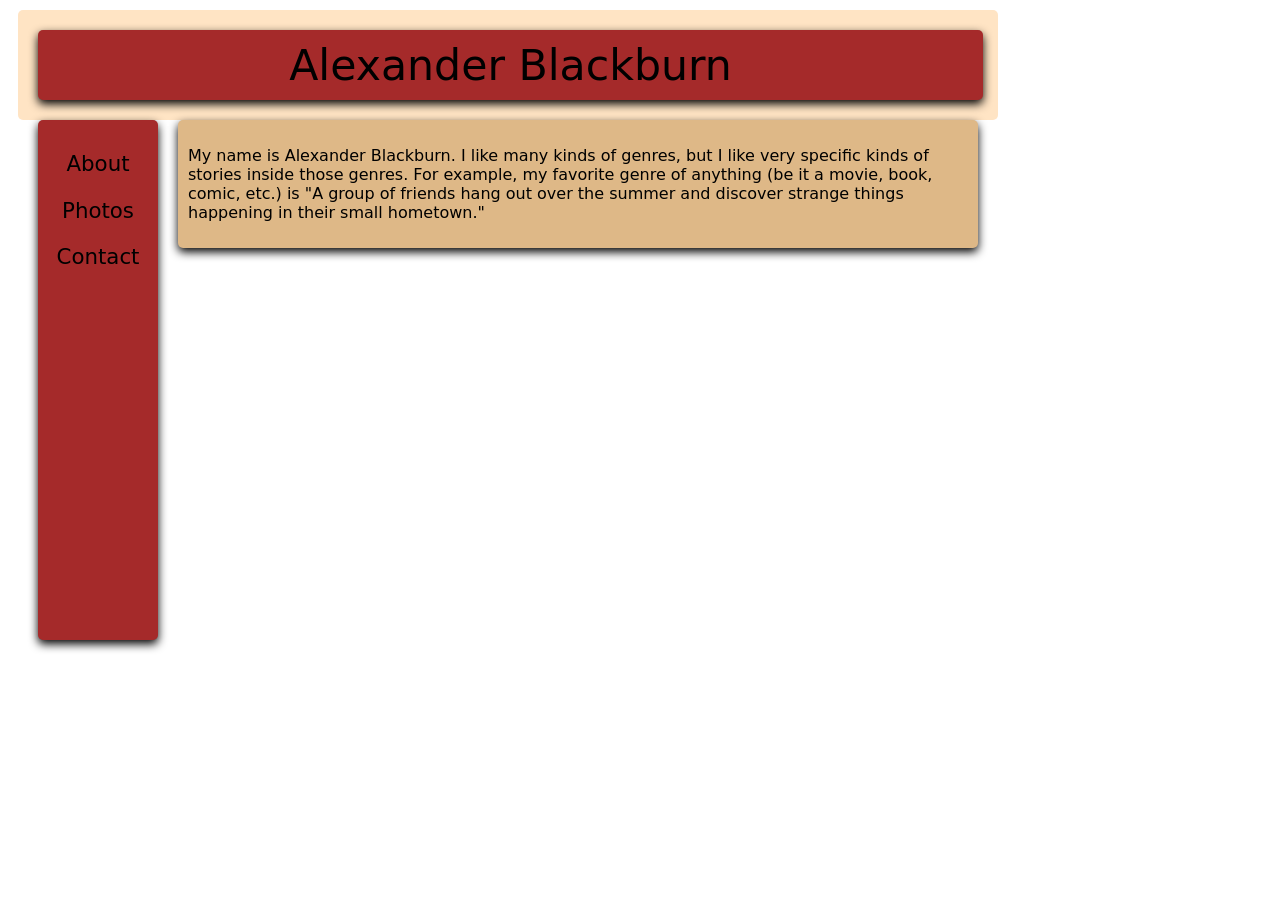
==== Amalgam/index.html @ 53535dd4 "new stuff" ====
<!doctype html>
<html>
<head>
<meta charset="utf-8">
<title>tpircSavaJ</title>
<link href="mainstyle.css" rel="stylesheet" type="text/css">
<script src= "beetroot.js"></script>
</head>

<body>
<div id="container">
	<header>Alexander Blackburn</header>
	<nav>
			<p>About</p>
			<p>Photos</p>
			<p>Contact</p>
	</nav>
	
	<section>
		<p class="about">My name is Alexander Blackburn. I like many kinds of genres, but I like very specific kinds of stories inside those genres. For example, my favorite genre of anything (be it a movie, book, comic, etc.) is "A group of friends hang out over the summer and discover strange things happening in their small hometown."</p>
		<p class="photos"></p>
		<p class="contact"></p>
	</section>
</div>
</body>
</html>
---- Amalgam/mainstyle.css ----
@charset "utf-8";

#container{
	height:auto;
	width:960px;
	background-color:bisque;
	border-radius: 5px 5px 5px 5px;
	margin:10px;
	padding:10px;
}

header{
	height:auto;
	min-height:50px;
	width:925px;
	border-radius: 5px 5px 5px 5px;
	margin:10px;
	padding:10px;
	background-color:brown;
	text-align:center;
	font-family:Segoe, "Segoe UI", "DejaVu Sans", "Trebuchet MS", Verdana, "sans-serif";
	font-size:32pt;
	box-shadow: 0px 4px 10px black;
}

nav{
	height:auto;
	min-height:500px;
	width:100px;
	border-radius: 5px 5px 5px 5px;
	margin:10px;
	padding:10px;
	background-color:brown;
	text-align:center;
	box-shadow: 0px 4px 10px black;
	font-size:16pt;
	font-family:Segoe, "Segoe UI", "DejaVu Sans", "Trebuchet MS", Verdana, "sans-serif";
	float:left;
}

section{
	height:auto;
	width:780px;
	background-color:burlywood;
	box-shadow: 0px 4px 10px black;
	border-radius: 5px 5px 5px 5px;
	margin:10px;
	padding:10px;
	float:left;
	font-size: 1em;
	font-family:Segoe, "Segoe UI", "DejaVu Sans", "Trebuchet MS", Verdana, "sans-serif";
}
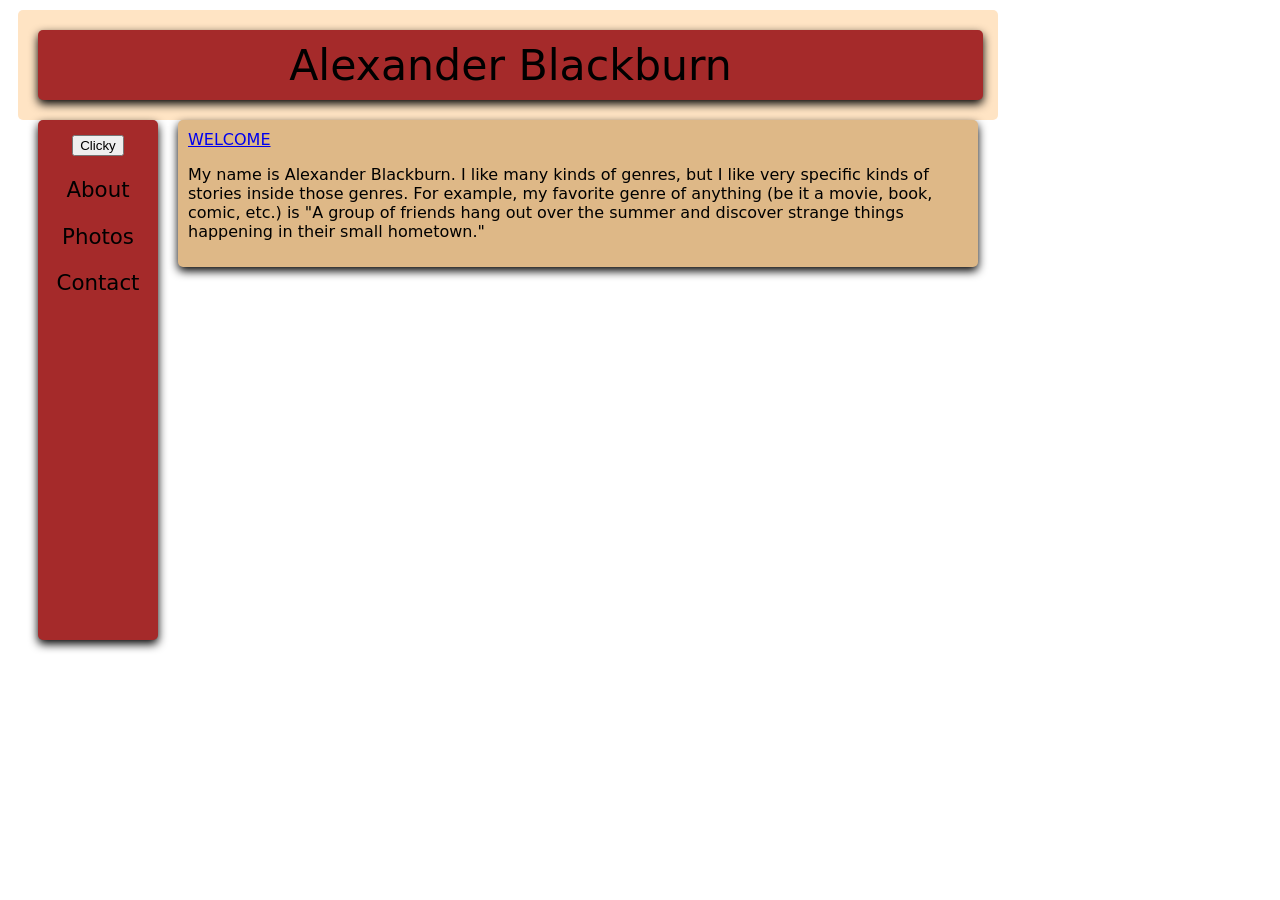
==== commit 942398e3: "new" ====
--- a/Amalgam/index.html
+++ b/Amalgam/index.html
@@ -7,16 +7,20 @@
 <script src= "beetroot.js"></script>
 </head>
 
-<body>
+<body onLoad="alert('GREETINGS')" onUnload="alert('You can check out any time you like, but you can never leave.')">
 <div id="container">
 	<header>Alexander Blackburn</header>
 	<nav>
+			<form>
+		<input type="button" value="Clicky" onClick="alert('clickity-doo-dah')"/>
+		</form>
 			<p>About</p>
 			<p>Photos</p>
 			<p>Contact</p>
 	</nav>
 	
 	<section>
+		<a href="https://www.starcadet.com/" onMouseOver="alert('Welcome to the Hotel California / Such a lovely place (such a lovely place) / Such a lovely face / Plenty of room at the Hotel California / Any time of year (any time of year) you can find it here')">WELCOME</a>
 		<p class="about">My name is Alexander Blackburn. I like many kinds of genres, but I like very specific kinds of stories inside those genres. For example, my favorite genre of anything (be it a movie, book, comic, etc.) is "A group of friends hang out over the summer and discover strange things happening in their small hometown."</p>
 		<p class="photos"></p>
 		<p class="contact"></p>
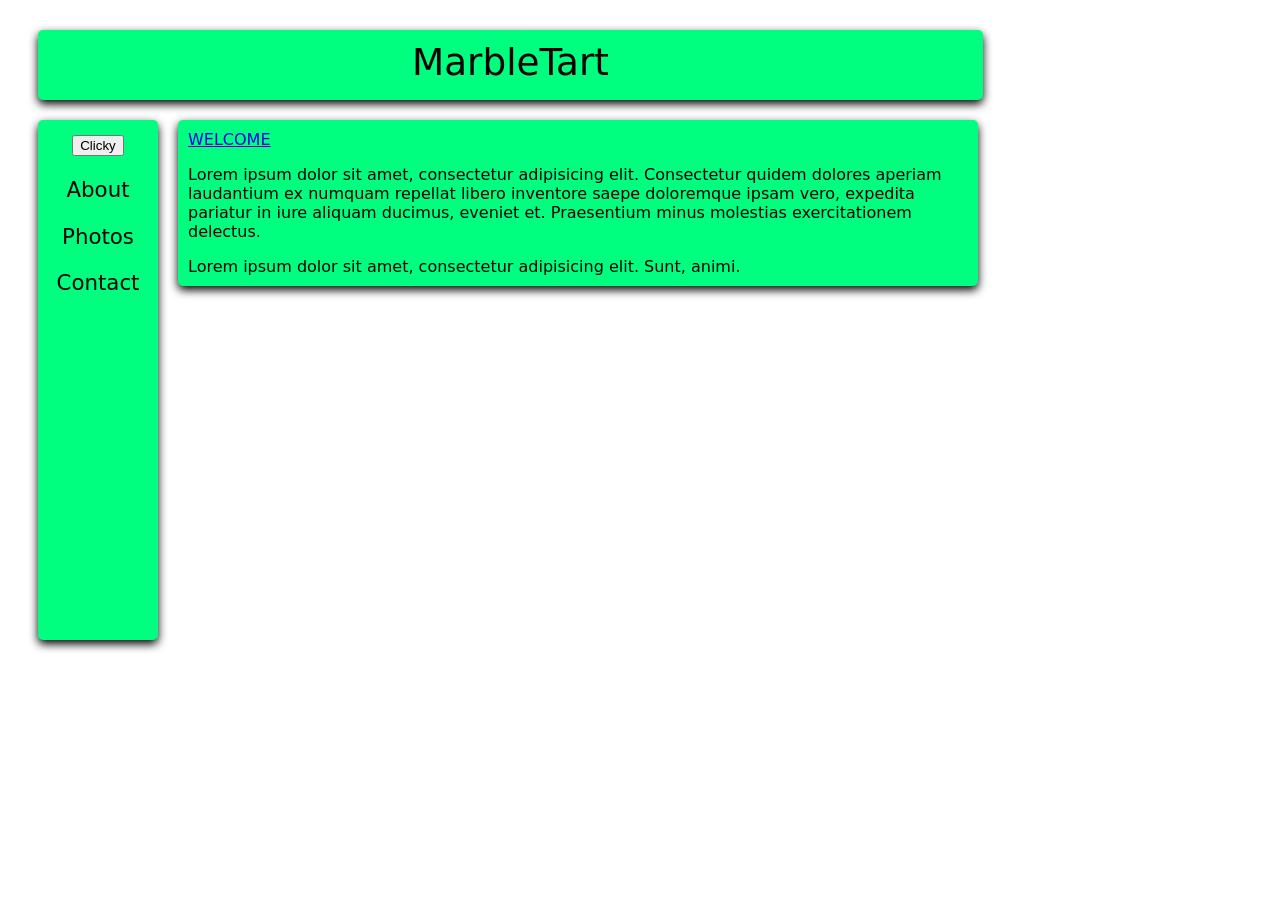
==== commit 68adf3d8: "update Rubric 5 - Events and a Cookie" ====
--- a/Amalgam/index.html
+++ b/Amalgam/index.html
@@ -2,14 +2,55 @@
 <html>
 <head>
 <meta charset="utf-8">
-<title>tpircSavaJ</title>
+<title>mainpage</title>
 <link href="mainstyle.css" rel="stylesheet" type="text/css">
 <script src= "beetroot.js"></script>
+
+<script>
+	
+	function setCookie(cname, cvalue, exdays) {
+    var d = new Date();
+    d.setTime(d.getTime() + (exdays * 24 * 60 * 60 * 1000));
+    var expires = "expires="+d.toUTCString();
+    document.cookie = cname + "=" + cvalue + ";" + expires + ";path=/";
+}
+
+function getCookie(cname) {
+    var name = cname + "=";
+    var ca = document.cookie.split(';');
+    for(var i = 0; i < ca.length; i++) {
+        var c = ca[i];
+        while (c.charAt(0) == ' ') {
+            c = c.substring(1);
+        }
+        if (c.indexOf(name) == 0) {
+            return c.substring(name.length, c.length);
+        }
+    }
+    return "";
+}
+
+function checkCookie() {
+    var user = getCookie("username");
+    if (user != "") {
+        alert("Welcome again " + user);
+    } else {
+        user = prompt("Please enter your name:", "");
+        if (user != "" && user != null) {
+            setCookie("username", user, 365);
+        }
+    }
+}
+	</script>
+	
+	
+	
 </head>
 
-<body onLoad="alert('GREETINGS')" onUnload="alert('You can check out any time you like, but you can never leave.')">
+<body onLoad="checkCookie()">
+
 <div id="container">
-	<header>Alexander Blackburn</header>
+	<header>MarbleTart</header>
 	<nav>
 			<form>
 		<input type="button" value="Clicky" onClick="alert('clickity-doo-dah')"/>
@@ -20,10 +61,11 @@
 	</nav>
 	
 	<section>
-		<a href="https://www.starcadet.com/" onMouseOver="alert('Welcome to the Hotel California / Such a lovely place (such a lovely place) / Such a lovely face / Plenty of room at the Hotel California / Any time of year (any time of year) you can find it here')">WELCOME</a>
-		<p class="about">My name is Alexander Blackburn. I like many kinds of genres, but I like very specific kinds of stories inside those genres. For example, my favorite genre of anything (be it a movie, book, comic, etc.) is "A group of friends hang out over the summer and discover strange things happening in their small hometown."</p>
+		<a href="https://www.starcadet.com/" onMouseOver="alert('Lorem ipsum dolor sit amet, consectetur adipisicing elit.">WELCOME</a>
+		<p class="about">Lorem ipsum dolor sit amet, consectetur adipisicing elit. Consectetur quidem dolores aperiam laudantium ex numquam repellat libero inventore saepe doloremque ipsam vero, expedita pariatur in iure aliquam ducimus, eveniet et. Praesentium minus molestias exercitationem delectus.</p>
 		<p class="photos"></p>
 		<p class="contact"></p>
+		<div class="item">Lorem ipsum dolor sit amet, consectetur adipisicing elit. Sunt, animi.</div>
 	</section>
 </div>
 </body>
--- a/Amalgam/mainstyle.css
+++ b/Amalgam/mainstyle.css
@@ -3,7 +3,6 @@
 #container{
 	height:auto;
 	width:960px;
-	background-color:bisque;
 	border-radius: 5px 5px 5px 5px;
 	margin:10px;
 	padding:10px;
@@ -16,10 +15,10 @@
 	border-radius: 5px 5px 5px 5px;
 	margin:10px;
 	padding:10px;
-	background-color:brown;
+	background-color:springgreen;
 	text-align:center;
 	font-family:Segoe, "Segoe UI", "DejaVu Sans", "Trebuchet MS", Verdana, "sans-serif";
-	font-size:32pt;
+	font-size:28pt;
 	box-shadow: 0px 4px 10px black;
 }
 
@@ -30,7 +29,7 @@
 	border-radius: 5px 5px 5px 5px;
 	margin:10px;
 	padding:10px;
-	background-color:brown;
+	background-color:springgreen;
 	text-align:center;
 	box-shadow: 0px 4px 10px black;
 	font-size:16pt;
@@ -41,7 +40,7 @@
 section{
 	height:auto;
 	width:780px;
-	background-color:burlywood;
+	background-color:springgreen;
 	box-shadow: 0px 4px 10px black;
 	border-radius: 5px 5px 5px 5px;
 	margin:10px;
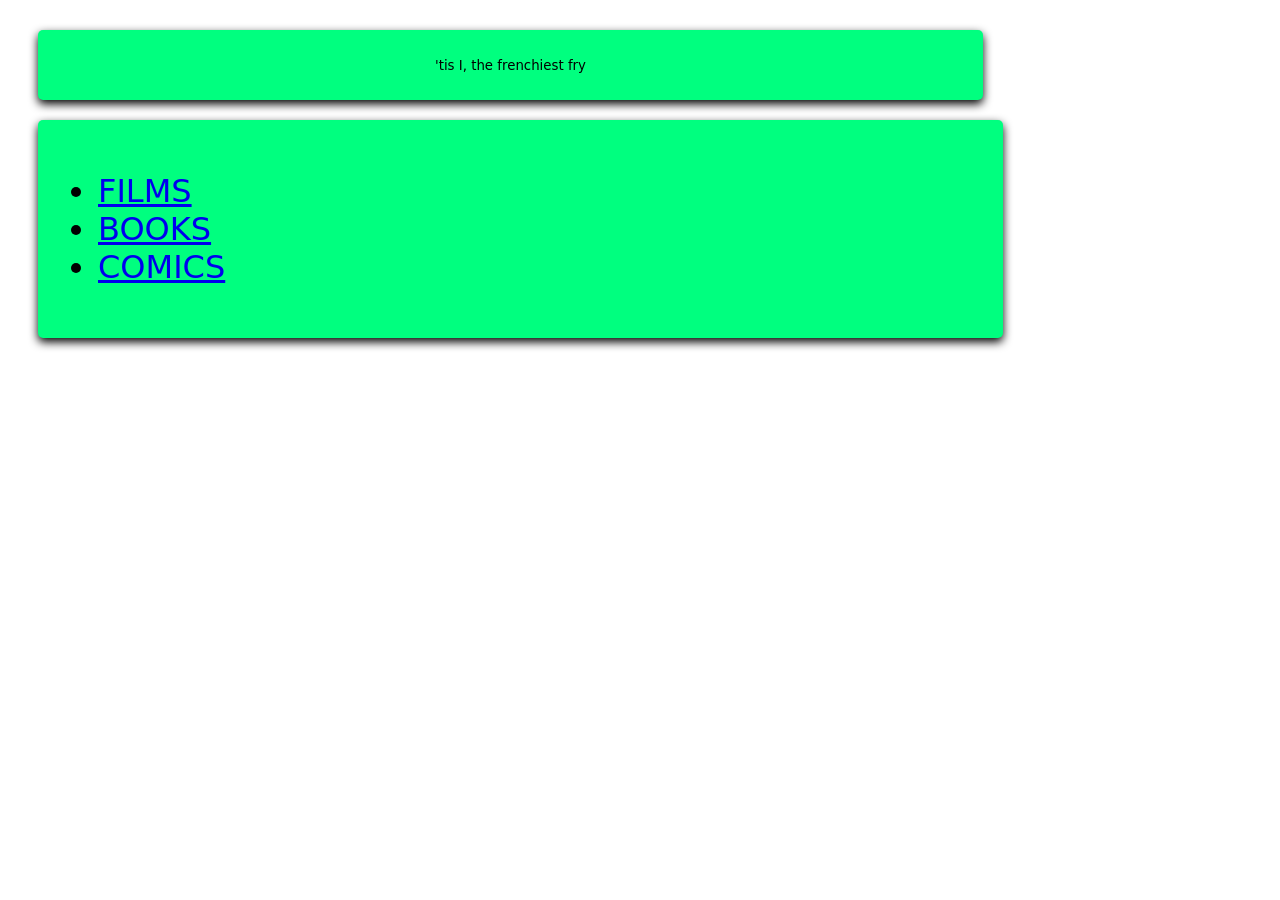
==== commit dbb79c21: "MidTerm - some stuff" ====
--- a/Amalgam/index.html
+++ b/Amalgam/index.html
@@ -4,69 +4,22 @@
 <meta charset="utf-8">
 <title>mainpage</title>
 <link href="mainstyle.css" rel="stylesheet" type="text/css">
-<script src= "beetroot.js"></script>
-
-<script>
-	
-	function setCookie(cname, cvalue, exdays) {
-    var d = new Date();
-    d.setTime(d.getTime() + (exdays * 24 * 60 * 60 * 1000));
-    var expires = "expires="+d.toUTCString();
-    document.cookie = cname + "=" + cvalue + ";" + expires + ";path=/";
-}
-
-function getCookie(cname) {
-    var name = cname + "=";
-    var ca = document.cookie.split(';');
-    for(var i = 0; i < ca.length; i++) {
-        var c = ca[i];
-        while (c.charAt(0) == ' ') {
-            c = c.substring(1);
-        }
-        if (c.indexOf(name) == 0) {
-            return c.substring(name.length, c.length);
-        }
-    }
-    return "";
-}
-
-function checkCookie() {
-    var user = getCookie("username");
-    if (user != "") {
-        alert("Welcome again " + user);
-    } else {
-        user = prompt("Please enter your name:", "");
-        if (user != "" && user != null) {
-            setCookie("username", user, 365);
-        }
-    }
-}
-	</script>
-	
-	
-	
 </head>
 
-<body onLoad="checkCookie()">
-
+<body>
 <div id="container">
-	<header>MarbleTart</header>
-	<nav>
-			<form>
-		<input type="button" value="Clicky" onClick="alert('clickity-doo-dah')"/>
-		</form>
-			<p>About</p>
-			<p>Photos</p>
-			<p>Contact</p>
-	</nav>
-	
+	<header>'tis I, the frenchiest fry</header>
 	<section>
-		<a href="https://www.starcadet.com/" onMouseOver="alert('Lorem ipsum dolor sit amet, consectetur adipisicing elit.">WELCOME</a>
-		<p class="about">Lorem ipsum dolor sit amet, consectetur adipisicing elit. Consectetur quidem dolores aperiam laudantium ex numquam repellat libero inventore saepe doloremque ipsam vero, expedita pariatur in iure aliquam ducimus, eveniet et. Praesentium minus molestias exercitationem delectus.</p>
-		<p class="photos"></p>
-		<p class="contact"></p>
-		<div class="item">Lorem ipsum dolor sit amet, consectetur adipisicing elit. Sunt, animi.</div>
+		<ul>
+			<li><a id="films" href="#">FILMS</a></li>
+			<li><a id="books" href="#">BOOKS</a></li>
+			<li><a id="comics" href="#">COMICS</a></li>
+		</ul>
+	<p class="hide" id="filmstext">The Dark Crystal | Summer Wars | Big Fish | Moonrise Kingdom | The Last Mimzy</p>
+	<p class="hide" id="bookstext">Kids of Appetite | Greenglass House | Paper Towns | The Outsiders | The Little Prince | Into the Wild</p>
+	<p class="hide" id="comicstext">Bone | Seconds | Lost at Sea | Barbarous | Kiwi Blitz</p>
 	</section>
 </div>
 </body>
+<script src= "beetroot.js"></script>
 </html>
--- a/Amalgam/mainstyle.css
+++ b/Amalgam/mainstyle.css
@@ -16,36 +16,27 @@
 	margin:10px;
 	padding:10px;
 	background-color:springgreen;
-	text-align:center;
+	text-align: center;
+	align-content:center;
 	font-family:Segoe, "Segoe UI", "DejaVu Sans", "Trebuchet MS", Verdana, "sans-serif";
-	font-size:28pt;
+	font-size:10pt;
 	box-shadow: 0px 4px 10px black;
-}
-
-nav{
-	height:auto;
-	min-height:500px;
-	width:100px;
-	border-radius: 5px 5px 5px 5px;
-	margin:10px;
-	padding:10px;
-	background-color:springgreen;
-	text-align:center;
-	box-shadow: 0px 4px 10px black;
-	font-size:16pt;
-	font-family:Segoe, "Segoe UI", "DejaVu Sans", "Trebuchet MS", Verdana, "sans-serif";
-	float:left;
 }
 
 section{
 	height:auto;
-	width:780px;
+	width:925px;
 	background-color:springgreen;
 	box-shadow: 0px 4px 10px black;
 	border-radius: 5px 5px 5px 5px;
 	margin:10px;
-	padding:10px;
+	padding:20px;
 	float:left;
-	font-size: 1em;
+	font-size: 2em;
+	font-family: Constantia, "Lucida Bright", "DejaVu Serif", Georgia, "serif";
 	font-family:Segoe, "Segoe UI", "DejaVu Sans", "Trebuchet MS", Verdana, "sans-serif";
+}
+
+.hide{
+	display: none;
 }
